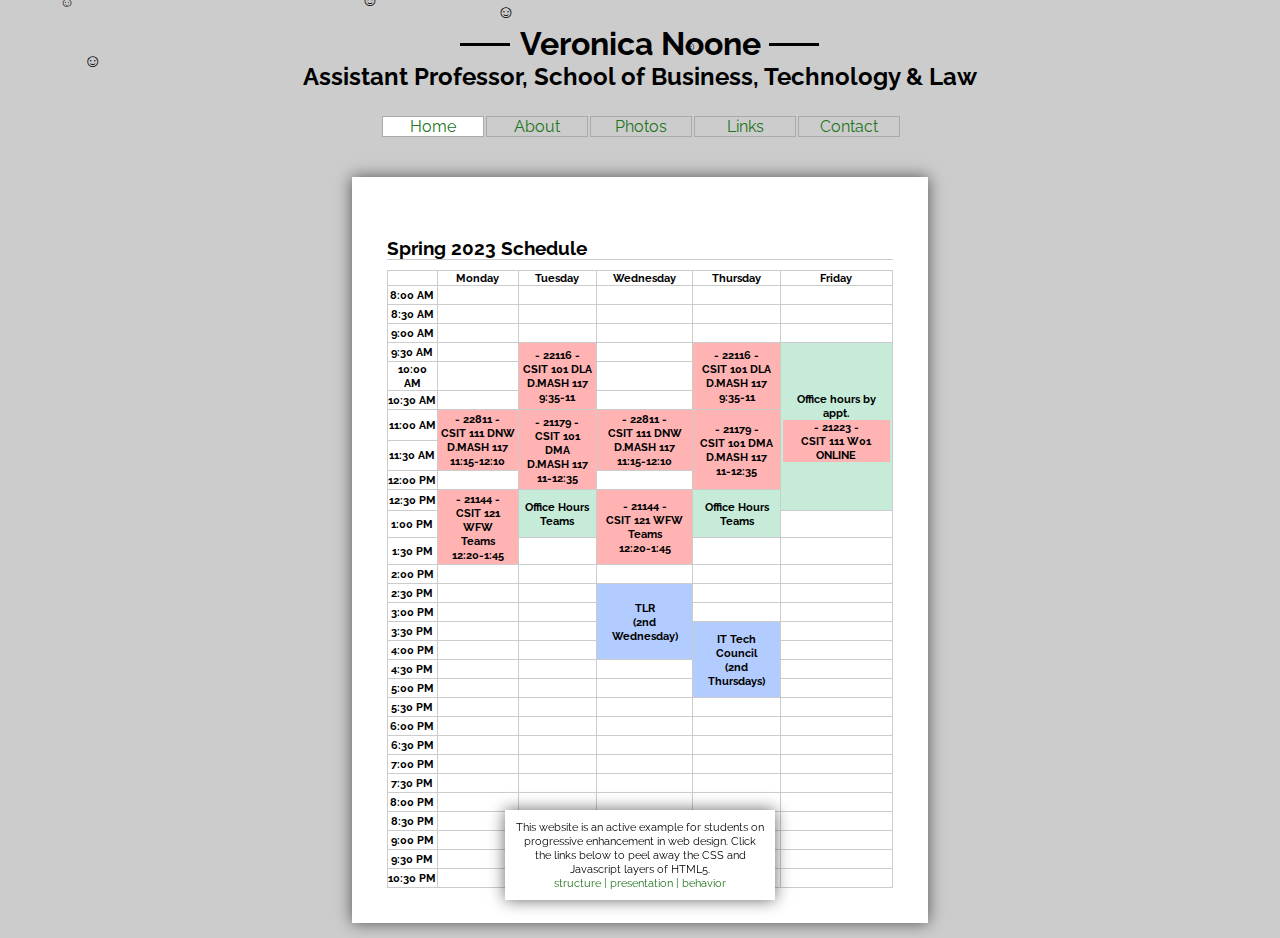
==== index.html @ 45acf0a2 "Add files via upload" ====
<!DOCTYPE html>
<html lang="en-US">
<head>
<meta charset="UTF-8">
<title>Prof. Noone's Faculty Site</title>
<link href="style.css" rel="stylesheet" type="text/css" id="main" media="screen">
<link href="print.css" rel="stylesheet" type="text/css" id="print" media="print">
<script src="scripts.js"></script>
<script type="text/javascript" src="snowstorm.js"></script>
</head>
<body>
<header>
  <h1>Veronica Noone</h1>
  <h2>Assistant Professor, School of Business, Technology &amp; Law</h2>
  <nav>
    <ul>
      <li><a href="index.html" class="current">Home</a></li>
      <li><a href="about.html">About</a></li>
      <li><a href="loves.html">Photos</a></li>
      <li><a href="links.html">Links</a></li>
      <li><a href="contact.html">Contact</a></li>
    </ul>
  </nav>
</header>
<section>
  <div class="fullpage">
    <h3>Spring 2023 Schedule </h3>
<table width="100%">
<tbody>
<tr>
<th>&nbsp;</th>
<th>Monday</th>
<th>Tuesday</th>
<th>Wednesday</th>
<th>Thursday</th>
<th>Friday</th>
</tr>
<tr>
<th>8:00 AM</th>
<td>&nbsp;</td>
<td>&nbsp;</td>
<td>&nbsp;</td>
<td>&nbsp;</td>
<td>&nbsp;</td>
</tr>
<tr>
<th>8:30 AM</th>
<td>&nbsp;</td>
<td>&nbsp;</td>
<td>&nbsp;</td>
<td>&nbsp;</td>
<td>&nbsp;</td>
</tr>
<tr>
<th>9:00 AM</th>
<td>&nbsp;</td>
<td>&nbsp;</td>
<td>&nbsp;</td>
<td>&nbsp;</td>
<td>&nbsp;</td>
</tr>
<tr>
<th>9:30 AM</th>
<td>&nbsp;</td>
<td class="inclass" rowspan="3">- 22116 -<br /> CSIT 101 DLA<br /> D.MASH 117<br /> 9:35-11</td>
<td>&nbsp;</td>
<td class="inclass" rowspan="3">- 22116 -<br /> CSIT 101 DLA<br /> D.MASH 117<br /> 9:35-11</td>
<td class="officehours" rowspan="7">Office hours by appt.
<div class="inclass">- 21223 - <br /> CSIT 111 W01<br /> ONLINE</div>
</td>
</tr>
<tr>
<th>10:00 AM</th>
<td>&nbsp;</td>
<td>&nbsp;</td>
</tr>
<tr>
<th>10:30 AM</th>
<td>&nbsp;</td>
<td>&nbsp;</td>
</tr>
<tr>
<th>11:00 AM</th>
<td class="inclass" rowspan="2">- 22811 -<br /> CSIT 111 DNW<br /> D.MASH 117<br /> 11:15-12:10</td>
<td class="inclass" rowspan="3">- 21179 -<br /> CSIT 101 DMA<br /> D.MASH 117<br /> 11-12:35</td>
<td class="inclass" rowspan="2">- 22811 -<br /> CSIT 111 DNW<br /> D.MASH 117<br /> 11:15-12:10</td>
<td class="inclass" rowspan="3">- 21179 -<br /> CSIT 101 DMA<br /> D.MASH 117<br /> 11-12:35</td>
</tr>
<tr>
<th>11:30 AM</th>
</tr>
<tr>
<th>12:00 PM</th>
<td>&nbsp;</td>
<td>&nbsp;</td>
</tr>
<tr>
<th>12:30 PM</th>
<td class="inclass" rowspan="3">- 21144 -<br /> CSIT 121 WFW<br /> Teams<br /> 12:20-1:45</td>
<td class="officehours" rowspan="2">Office Hours<br />Teams</td>
<td class="inclass" rowspan="3">- 21144 -<br /> CSIT 121 WFW<br /> Teams<br /> 12:20-1:45</td>
<td class="officehours" rowspan="2">Office Hours<br />Teams</td>
</tr>
<tr>
<th>1:00 PM</th>
<td>&nbsp;</td>
</tr>
<tr>
<th>1:30 PM</th>
<td>&nbsp;</td>
<td>&nbsp;</td>
<td>&nbsp;</td>
</tr>
<tr>
<th>2:00 PM</th>
<th>&nbsp;</th>
<td>&nbsp;</td>
<td>&nbsp;</td>
<td>&nbsp;</td>
<td>&nbsp;</td>
</tr>
<tr>
<th>2:30 PM</th>
<td>&nbsp;</td>
<td>&nbsp;</td>
<td class="sitin" rowspan="4">TLR<br /> (2nd Wednesday)</td>
<td>&nbsp;</td>
<td>&nbsp;</td>
</tr>
<tr>
<th>3:00 PM</th>
<th>&nbsp;</th>
<td>&nbsp;</td>
<td>&nbsp;</td>
<td>&nbsp;</td>
</tr>
<tr>
<th>3:30 PM</th>
<th>&nbsp;</th>
<td>&nbsp;</td>
<td class="sitin" rowspan="4">IT Tech Council<br /> (2nd Thursdays)</td>
<td>&nbsp;</td>
</tr>
<tr>
<th>4:00 PM</th>
<td>&nbsp;</td>
<td>&nbsp;</td>
<td>&nbsp;</td>
</tr>
<tr>
<th>4:30 PM</th>
<td>&nbsp;</td>
<td>&nbsp;</td>
<td>&nbsp;</td>
<td>&nbsp;</td>
</tr>
<tr>
<th>5:00 PM</th>
<td>&nbsp;</td>
<td>&nbsp;</td>
<td>&nbsp;</td>
<td>&nbsp;</td>
</tr>
<tr>
<th>5:30 PM</th>
<td>&nbsp;</td>
<td>&nbsp;</td>
<td>&nbsp;</td>
<td>&nbsp;</td>
<td>&nbsp;</td>
</tr>
<tr>
<th>6:00 PM</th>
<td>&nbsp;</td>
<td>&nbsp;</td>
<td>&nbsp;</td>
<td>&nbsp;</td>
<td>&nbsp;</td>
</tr>
<tr>
<th>6:30 PM</th>
<td>&nbsp;</td>
<td>&nbsp;</td>
<td>&nbsp;</td>
<td>&nbsp;</td>
<td>&nbsp;</td>
</tr>
<tr>
<th>7:00 PM</th>
<td>&nbsp;</td>
<td>&nbsp;</td>
<td>&nbsp;</td>
<td>&nbsp;</td>
<td>&nbsp;</td>
</tr>
<tr>
<th>7:30 PM</th>
<td>&nbsp;</td>
<td>&nbsp;</td>
<td>&nbsp;</td>
<td>&nbsp;</td>
<td>&nbsp;</td>
</tr>
<tr>
<th>8:00 PM</th>
<td>&nbsp;</td>
<td>&nbsp;</td>
<td>&nbsp;</td>
<td>&nbsp;</td>
<td>&nbsp;</td>
</tr>
<tr>
<th>8:30 PM</th>
<td>&nbsp;</td>
<td>&nbsp;</td>
<td>&nbsp;</td>
<td>&nbsp;</td>
<td>&nbsp;</td>
</tr>
<tr>
<th>9:00 PM</th>
<td>&nbsp;</td>
<td>&nbsp;</td>
<td>&nbsp;</td>
<td>&nbsp;</td>
<td>&nbsp;</td>
</tr>
<tr>
<th>9:30 PM</th>
<td>&nbsp;</td>
<td>&nbsp;</td>
<td>&nbsp;</td>
<td>&nbsp;</td>
<td>&nbsp;</td>
</tr>
<tr>
<th>10:30 PM</th>
<td>&nbsp;</td>
<td>&nbsp;</td>
<td>&nbsp;</td>
<td>&nbsp;</td>
<td>&nbsp;</td>
</tr>
</tbody>
</table>
  </div>
</section>
<footer>
  <p>This website is an active example for students on progressive enhancement in web design. Click the links below to peel away the CSS and Javascript layers of HTML5. </p>
  <a href="#" onclick="removeStyleSheet(document.getElementById('main'));">structure</a> <a href="#" onclick="addStyleSheet(document.getElementById('main'));">presentation</a> <a href="#" onclick="history.go(0);">behavior</a> </footer>
</body>
</html>
---- style.css ----
@charset "UTF-8";
/* CSS Document */

@import url('https://fonts.googleapis.com/css?family=Raleway');
* {
	margin: 0;
	padding: 0;
}
html, body {
	height: 100%;
	width: 100%;
	font-family: 'Raleway', sans-serif;
	background-color: #ccc;
}
header {
	width: 70%;
	margin: 25px auto;
	text-align: center;
	box-sizing: border-box;
	
}
header h1:before {
	content: "";
	width: 50px;
	height: 3px;
	background: #000;
	position: absolute;
	margin-top: 18px;
	margin-left: -60px;
}
header h1:after {
	content: "";
	width: 50px;
	height: 3px;
	background: #000;
	position: absolute;
	margin-top: 18px;
	margin-left: 8px;
}
header nav {
	margin-top: 25px;
}

header nav ul li {
	display: inline-block;
	width: 100px;
}
header nav ul li a {
	border: 1px solid #aaa;
	width: 100px;
	display: block;
	text-decoration: none;
	color: #22741D;
}



footer a:nth-child(3):after, footer a:nth-child(3):before {
	content: " | ";
	
}


header nav ul li a:hover, .current {
	background-color: #fff;
}
section {
	width: 60%;
	box-sizing: border-box;
	margin: 25px auto;
	text-align: center;
	margin-bottom: 75px;
}

section h3 {
	margin: 25px auto 10px auto;
	border-bottom: 1px solid #ccc;
}

section p {
	line-height: 1.4em;
	margin-bottom: 20px;
}


section p {
	margin-bottom:25px;
}
section li {
	margin-bottom:12px;
}
section ul li ul li {
	margin-bottom: 0;
}

section ul li {
	margin-left:35px;
}

.displayWrapper {
	box-shadow: 0 0 15px rgba(0,0,0,0.6);
	padding: 10px;
	width: 300px;
	margin: 15px;
	display: inline-block;
	background-color: #fff;
}
.displayBox {
	width: 300px;
	height: 300px;
	overflow: hidden;
}


.fullpage {
	box-shadow: 0 0 15px rgba(0,0,0,0.6);
	padding: 35px;
	width: 75%;
	max-width: 700px;
	margin: 15px;
	display: inline-block;
	background-color: #fff;
	box-sizing: border-box;
	text-align: left;
}



table {
    border-collapse: collapse;
	font-size: 70%;
	text-align: center;
}
table, th, td {
   border: 1px solid #ccc;
}

td {
  padding: 2px;
}
/*table tbody:last-of-type td[rowspan]*/

.inclass, .sitin, .officehours, .preptime {
  background-color: #ffb3b3;
  font-weight: bold;
  text-align: center;
}
.officehours {
  background-color: #c6ecd9;
}
.sitin {
  background-color: #b3ccff;
}

.preptime {
   background-color: #ffe0b3;
}


footer {
	box-shadow: 0 0 15px rgba(0,0,0,0.6);
	padding: 10px;
	width: 250px;
	background-color: #fff;
	position: fixed;
	bottom:0;
	left:50%;
	margin-left:-135px;
	text-align: center;
	font-size: 70%;
}

footer a, section a  {
	text-decoration: none;
	color: #22741D;
}
footer a:hover, section a:hover {
	text-decoration: underline;

}
---- print.css ----
@charset "UTF-8";
/* CSS Document */

@import url('https://fonts.googleapis.com/css?family=Raleway');

html, body {
	height: 100%;
	width: 100%;
	font-family: 'Raleway', sans-serif;
}
header {
	width: 70%;
	margin: 25px auto;
	text-align: center;
	box-sizing: border-box;
	
}
header h1:before {
	content: "";
	width: 50px;
	height: 3px;
	background: #000;
	position: absolute;
	margin-top: 18px;
	margin-left: -60px;
}
header h1:after {
	content: "";
	width: 50px;
	height: 3px;
	background: #000;
	position: absolute;
	margin-top: 18px;
	margin-left: 8px;
}
header nav, footer, .snow {
	display: none !important; 
}


section {
	width: 75%;
	box-sizing: border-box;
	margin: 25px auto;
	text-align: left;
	margin-bottom: 75px;
}

section h3 {
	margin: 10px auto;
	border-bottom: 1px solid #ccc;
}

section p {
	line-height: 1.4em;
	margin-bottom: 20px;
}


section ul, section p {
	margin-bottom:25px;
}


table {
    border-collapse: collapse;
	font-size: 70%;
	text-align: center;
}
table, th, td {
   border: 1px solid #ccc;
}

td {
  padding: 2px;
}
/*table tbody:last-of-type td[rowspan]*/

.inclass, .sitin, .officehours, .preptime {
  background-color: #ffb3b3;
  font-weight: bold;
  text-align: center;
}
.officehours {
  background-color: #c6ecd9;
}
.sitin {
  background-color: #b3ccff;
}

.preptime {
   background-color: #ffe0b3;
}

.displayWrapper {
	text-align: center;
}
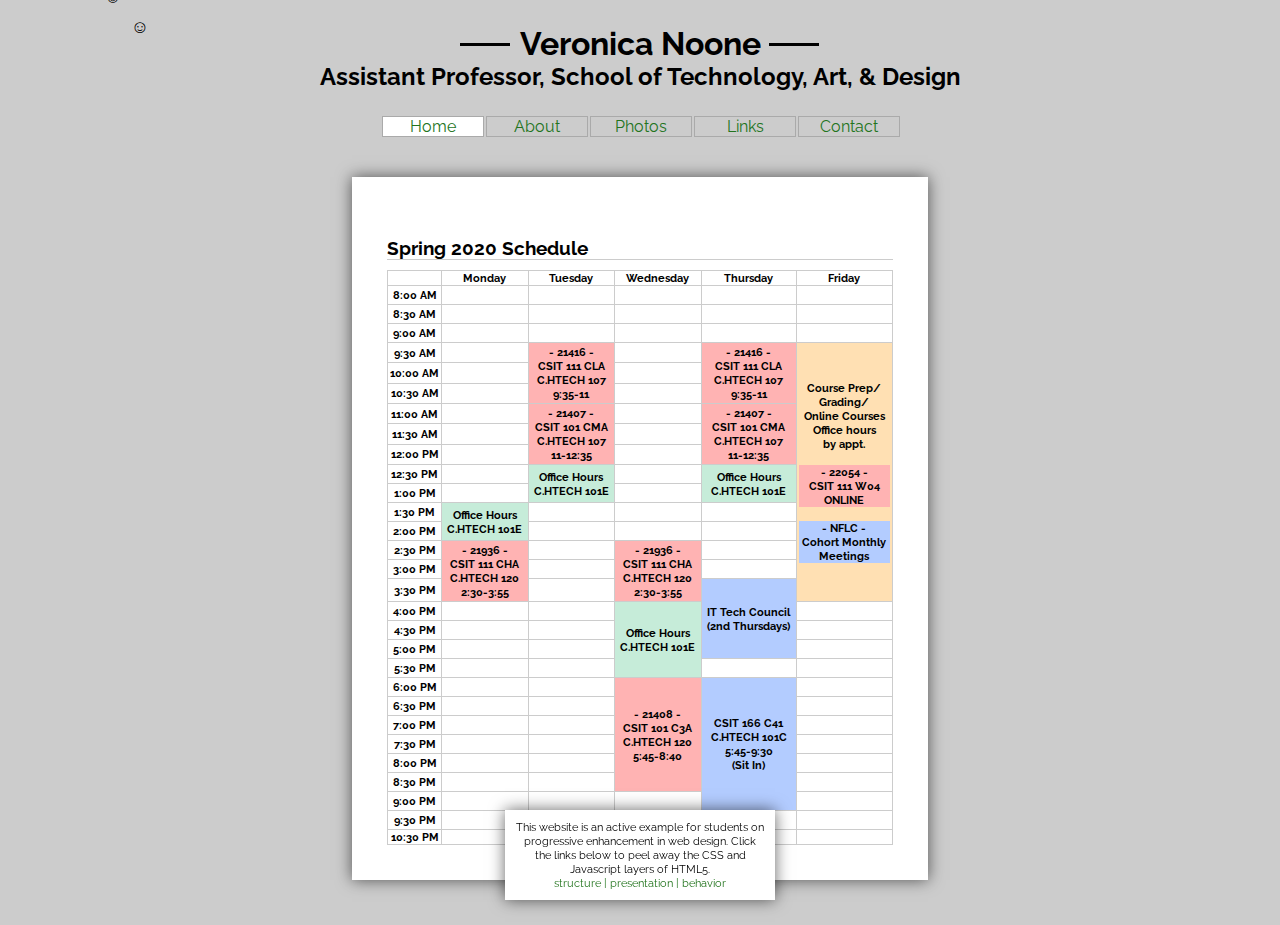
==== commit ab9f5b6b: "Add files via upload" ====
--- a/index.html
+++ b/index.html
@@ -11,7 +11,7 @@
 <body>
 <header>
   <h1>Veronica Noone</h1>
-  <h2>Assistant Professor, School of Business, Technology &amp; Law</h2>
+  <h2>Assistant Professor, School of Technology, Art, &amp; Design</h2>
   <nav>
     <ul>
       <li><a href="index.html" class="current">Home</a></li>
@@ -24,225 +24,250 @@
 </header>
 <section>
   <div class="fullpage">
-    <h3>Spring 2023 Schedule </h3>
-<table width="100%">
-<tbody>
-<tr>
-<th>&nbsp;</th>
-<th>Monday</th>
-<th>Tuesday</th>
-<th>Wednesday</th>
-<th>Thursday</th>
-<th>Friday</th>
-</tr>
-<tr>
-<th>8:00 AM</th>
-<td>&nbsp;</td>
-<td>&nbsp;</td>
-<td>&nbsp;</td>
-<td>&nbsp;</td>
-<td>&nbsp;</td>
-</tr>
-<tr>
-<th>8:30 AM</th>
-<td>&nbsp;</td>
-<td>&nbsp;</td>
-<td>&nbsp;</td>
-<td>&nbsp;</td>
-<td>&nbsp;</td>
-</tr>
-<tr>
-<th>9:00 AM</th>
-<td>&nbsp;</td>
-<td>&nbsp;</td>
-<td>&nbsp;</td>
-<td>&nbsp;</td>
-<td>&nbsp;</td>
-</tr>
-<tr>
-<th>9:30 AM</th>
-<td>&nbsp;</td>
-<td class="inclass" rowspan="3">- 22116 -<br /> CSIT 101 DLA<br /> D.MASH 117<br /> 9:35-11</td>
-<td>&nbsp;</td>
-<td class="inclass" rowspan="3">- 22116 -<br /> CSIT 101 DLA<br /> D.MASH 117<br /> 9:35-11</td>
-<td class="officehours" rowspan="7">Office hours by appt.
-<div class="inclass">- 21223 - <br /> CSIT 111 W01<br /> ONLINE</div>
-</td>
-</tr>
-<tr>
-<th>10:00 AM</th>
-<td>&nbsp;</td>
-<td>&nbsp;</td>
-</tr>
-<tr>
-<th>10:30 AM</th>
-<td>&nbsp;</td>
-<td>&nbsp;</td>
-</tr>
-<tr>
-<th>11:00 AM</th>
-<td class="inclass" rowspan="2">- 22811 -<br /> CSIT 111 DNW<br /> D.MASH 117<br /> 11:15-12:10</td>
-<td class="inclass" rowspan="3">- 21179 -<br /> CSIT 101 DMA<br /> D.MASH 117<br /> 11-12:35</td>
-<td class="inclass" rowspan="2">- 22811 -<br /> CSIT 111 DNW<br /> D.MASH 117<br /> 11:15-12:10</td>
-<td class="inclass" rowspan="3">- 21179 -<br /> CSIT 101 DMA<br /> D.MASH 117<br /> 11-12:35</td>
-</tr>
-<tr>
-<th>11:30 AM</th>
-</tr>
-<tr>
-<th>12:00 PM</th>
-<td>&nbsp;</td>
-<td>&nbsp;</td>
-</tr>
-<tr>
-<th>12:30 PM</th>
-<td class="inclass" rowspan="3">- 21144 -<br /> CSIT 121 WFW<br /> Teams<br /> 12:20-1:45</td>
-<td class="officehours" rowspan="2">Office Hours<br />Teams</td>
-<td class="inclass" rowspan="3">- 21144 -<br /> CSIT 121 WFW<br /> Teams<br /> 12:20-1:45</td>
-<td class="officehours" rowspan="2">Office Hours<br />Teams</td>
-</tr>
-<tr>
-<th>1:00 PM</th>
-<td>&nbsp;</td>
-</tr>
-<tr>
-<th>1:30 PM</th>
-<td>&nbsp;</td>
-<td>&nbsp;</td>
-<td>&nbsp;</td>
-</tr>
-<tr>
-<th>2:00 PM</th>
-<th>&nbsp;</th>
-<td>&nbsp;</td>
-<td>&nbsp;</td>
-<td>&nbsp;</td>
-<td>&nbsp;</td>
-</tr>
-<tr>
-<th>2:30 PM</th>
-<td>&nbsp;</td>
-<td>&nbsp;</td>
-<td class="sitin" rowspan="4">TLR<br /> (2nd Wednesday)</td>
-<td>&nbsp;</td>
-<td>&nbsp;</td>
-</tr>
-<tr>
-<th>3:00 PM</th>
-<th>&nbsp;</th>
-<td>&nbsp;</td>
-<td>&nbsp;</td>
-<td>&nbsp;</td>
-</tr>
-<tr>
-<th>3:30 PM</th>
-<th>&nbsp;</th>
-<td>&nbsp;</td>
-<td class="sitin" rowspan="4">IT Tech Council<br /> (2nd Thursdays)</td>
-<td>&nbsp;</td>
-</tr>
-<tr>
-<th>4:00 PM</th>
-<td>&nbsp;</td>
-<td>&nbsp;</td>
-<td>&nbsp;</td>
-</tr>
-<tr>
-<th>4:30 PM</th>
-<td>&nbsp;</td>
-<td>&nbsp;</td>
-<td>&nbsp;</td>
-<td>&nbsp;</td>
-</tr>
-<tr>
-<th>5:00 PM</th>
-<td>&nbsp;</td>
-<td>&nbsp;</td>
-<td>&nbsp;</td>
-<td>&nbsp;</td>
-</tr>
-<tr>
-<th>5:30 PM</th>
-<td>&nbsp;</td>
-<td>&nbsp;</td>
-<td>&nbsp;</td>
-<td>&nbsp;</td>
-<td>&nbsp;</td>
-</tr>
-<tr>
-<th>6:00 PM</th>
-<td>&nbsp;</td>
-<td>&nbsp;</td>
-<td>&nbsp;</td>
-<td>&nbsp;</td>
-<td>&nbsp;</td>
-</tr>
-<tr>
-<th>6:30 PM</th>
-<td>&nbsp;</td>
-<td>&nbsp;</td>
-<td>&nbsp;</td>
-<td>&nbsp;</td>
-<td>&nbsp;</td>
-</tr>
-<tr>
-<th>7:00 PM</th>
-<td>&nbsp;</td>
-<td>&nbsp;</td>
-<td>&nbsp;</td>
-<td>&nbsp;</td>
-<td>&nbsp;</td>
-</tr>
-<tr>
-<th>7:30 PM</th>
-<td>&nbsp;</td>
-<td>&nbsp;</td>
-<td>&nbsp;</td>
-<td>&nbsp;</td>
-<td>&nbsp;</td>
-</tr>
-<tr>
-<th>8:00 PM</th>
-<td>&nbsp;</td>
-<td>&nbsp;</td>
-<td>&nbsp;</td>
-<td>&nbsp;</td>
-<td>&nbsp;</td>
-</tr>
-<tr>
-<th>8:30 PM</th>
-<td>&nbsp;</td>
-<td>&nbsp;</td>
-<td>&nbsp;</td>
-<td>&nbsp;</td>
-<td>&nbsp;</td>
-</tr>
-<tr>
-<th>9:00 PM</th>
-<td>&nbsp;</td>
-<td>&nbsp;</td>
-<td>&nbsp;</td>
-<td>&nbsp;</td>
-<td>&nbsp;</td>
-</tr>
-<tr>
-<th>9:30 PM</th>
-<td>&nbsp;</td>
-<td>&nbsp;</td>
-<td>&nbsp;</td>
-<td>&nbsp;</td>
-<td>&nbsp;</td>
-</tr>
-<tr>
-<th>10:30 PM</th>
-<td>&nbsp;</td>
-<td>&nbsp;</td>
-<td>&nbsp;</td>
-<td>&nbsp;</td>
-<td>&nbsp;</td>
-</tr>
-</tbody>
-</table>
+    <h3>Spring 2020 Schedule </h3>
+    <table width="100%">
+      <tbody>
+        <tr>
+          <th> </th>
+          <th>Monday</th>
+          <th>Tuesday</th>
+          <th>Wednesday</th>
+          <th>Thursday</th>
+          <th>Friday</th>
+        </tr>
+        <tr>
+          <th>8:00 AM</th>
+          <td></td>
+          <td>&nbsp;</td>
+          <td></td>
+          <td>&nbsp;</td>
+          <td></td>
+        </tr>
+        <tr>
+          <th>8:30 AM</th>
+          <td></td>
+          <td>&nbsp;</td>
+          <td></td>
+          <td>&nbsp;</td>
+          <td></td>
+        </tr>
+        <tr>
+          <th>9:00 AM</th>
+          <td>&nbsp;</td>
+          <td>&nbsp;</td>
+          <td>&nbsp;</td>
+          <td>&nbsp;</td>
+          <td></td>
+        </tr>
+        <tr>
+          <th>9:30 AM</th>
+          <td>&nbsp;</td>
+          <td rowspan="3" class="inclass"> - 21416 -<br>
+CSIT 111  CLA<br>
+C.HTECH 107<br>
+9:35-11</td>
+          <td>&nbsp;</td>
+          <td rowspan="3" class="inclass">- 21416 -<br>
+CSIT 111  CLA<br>
+C.HTECH 107<br>
+9:35-11</td>
+          <td class="preptime" rowspan="13"> Course Prep/<br>
+            Grading/<br>
+            Online Courses<br>
+            Office hours<br>
+            by
+            appt.<br>
+            <br>
+            <div class="inclass">
+            - 22054 - <br>
+            CSIT 111 W04<br> 
+		  ONLINE</div><br>
+			<div class="sitin">
+            - NFLC - <br>
+            Cohort Monthly<br>
+Meetings</div></td>
+        </tr>
+        <tr>
+          <th>10:00 AM</th>
+          <td>&nbsp;</td>
+          <td>&nbsp;</td>
+        </tr>
+        <tr>
+          <th>10:30 AM</th>
+          <td>&nbsp;</td>
+          <td>&nbsp;</td>
+        </tr>
+        <tr>
+          <th>11:00 AM</th>
+          <td>&nbsp;</td>
+          <td rowspan="3" class="inclass">- 21407 -<br>
+CSIT 101  CMA<br>
+C.HTECH 107<br>
+11-12:35</td>
+          <td>&nbsp;</td>
+          <td rowspan="3" class="inclass">- 21407 -<br>
+CSIT 101  CMA<br>
+C.HTECH 107<br>
+11-12:35</td>
+        </tr>
+        <tr>
+          <th>11:30 AM</th>
+          <td>&nbsp;</td>
+          <td>&nbsp;</td>
+        </tr>
+        <tr>
+          <th>12:00 PM</th>
+          <td>&nbsp;</td>
+          <td>&nbsp;</td>
+        </tr>
+        <tr>
+          <th>12:30 PM</th>
+          <td>&nbsp;</td>
+          <td rowspan="2" class="officehours">Office Hours<br>
+C.HTECH 101E</td>
+          <td>&nbsp;</td>
+          <td rowspan="2" class="officehours">Office Hours<br>
+C.HTECH 101E</td>
+        </tr>
+        <tr>
+          <th>1:00 PM</th>
+          <td>&nbsp;</td>
+          <td>&nbsp;</td>
+        </tr>
+        <tr>
+          <th>1:30 PM</th>
+          <td rowspan="2" class="officehours">Office Hours <br>
+          C.HTECH 101E</td>
+          <td>&nbsp;</td>
+          <td>&nbsp;</td>
+          <td>&nbsp;</td>
+        </tr>
+        <tr>
+          <th>2:00 PM</th>
+          <td>&nbsp;</td>
+          <td>&nbsp;</td>
+          <td>&nbsp;</td>
+        </tr>
+        <tr>
+          <th>2:30 PM</th>
+          <td rowspan="3" class="inclass">- 21936 -<br>
+            CSIT 111  CHA<br>
+            C.HTECH 120<br>
+          2:30-3:55</td>
+          <td>&nbsp;</td>
+          <td rowspan="3" class="inclass">- 21936 -<br>
+            CSIT 111  CHA<br>
+            C.HTECH 120<br>
+          2:30-3:55</td>
+          <td>&nbsp;</td>
+        </tr>
+        <tr>
+          <th>3:00 PM</th>
+          <td>&nbsp;</td>
+          <td>&nbsp;</td>
+        </tr>
+        <tr>
+          <th>3:30 PM</th>
+          <td>&nbsp;</td>
+          <td rowspan="4" class="sitin">IT Tech Council<br>
+            (2nd Thursdays)</td>
+        </tr>
+        <tr>
+          <th>4:00 PM</th>
+          <td>&nbsp;</td>
+          <td>&nbsp;</td>
+          <td rowspan="4" class="officehours">Office Hours<br>
+          C.HTECH 101E</td>
+          <td></td>
+        </tr>
+        <tr>
+          <th>4:30 PM</th>
+          <td>&nbsp;</td>
+          <td>&nbsp;</td>
+          <td>&nbsp;</td>
+        </tr>
+        <tr>
+          <th>5:00 PM</th>
+          <td>&nbsp;</td>
+          <td>&nbsp;</td>
+          <td>&nbsp;</td>
+        </tr>
+        <tr>
+          <th>5:30 PM</th>
+          <td>&nbsp;</td>
+          <td>&nbsp;</td>
+          <td>&nbsp;</td>
+          <td></td>
+        </tr>
+        <tr>
+          <th>6:00 PM</th>
+          <td>&nbsp;</td>
+          <td>&nbsp;</td>
+          <td rowspan="6" class="inclass">- 21408 -<br>
+CSIT 101  C3A<br>
+C.HTECH 120<br>
+5:45-8:40</td>
+          <td rowspan="7" class="sitin">CSIT 166 C41<br>
+C.HTECH 101C<br>
+5:45-9:30<br>
+(Sit In)</td>
+          <td></td>
+        </tr>
+        <tr>
+          <th>6:30 PM</th>
+          <td>&nbsp;</td>
+          <td>&nbsp;</td>
+          <td></td>
+        </tr>
+        <tr>
+          <th>7:00 PM</th>
+          <td>&nbsp;</td>
+          <td>&nbsp;</td>
+          <td></td>
+        </tr>
+        <tr>
+          <th>7:30 PM</th>
+          <td>&nbsp;</td>
+          <td>&nbsp;</td>
+          <td></td>
+        </tr>
+        <tr>
+          <th>8:00 PM</th>
+          <td>&nbsp;</td>
+          <td>&nbsp;</td>
+          <td></td>
+        </tr>
+        <tr>
+          <th>8:30 PM</th>
+          <td>&nbsp;</td>
+          <td>&nbsp;</td>
+          <td></td>
+        </tr>
+        <tr>
+          <th>9:00 PM</th>
+          <td>&nbsp;</td>
+          <td>&nbsp;</td>
+          <td>&nbsp;</td>
+          <td></td>
+        </tr>
+        <tr>
+          <th>9:30 PM</th>
+          <td></td>
+          <td>&nbsp;</td>
+          <td></td>
+          <td></td>
+          <td></td>
+        </tr>
+        <tr>
+          <th>10:30 PM</th>
+          <td></td>
+          <td></td>
+          <td></td>
+          <td></td>
+          <td></td>
+        </tr>
+      </tbody>
+    </table>
   </div>
 </section>
 <footer>
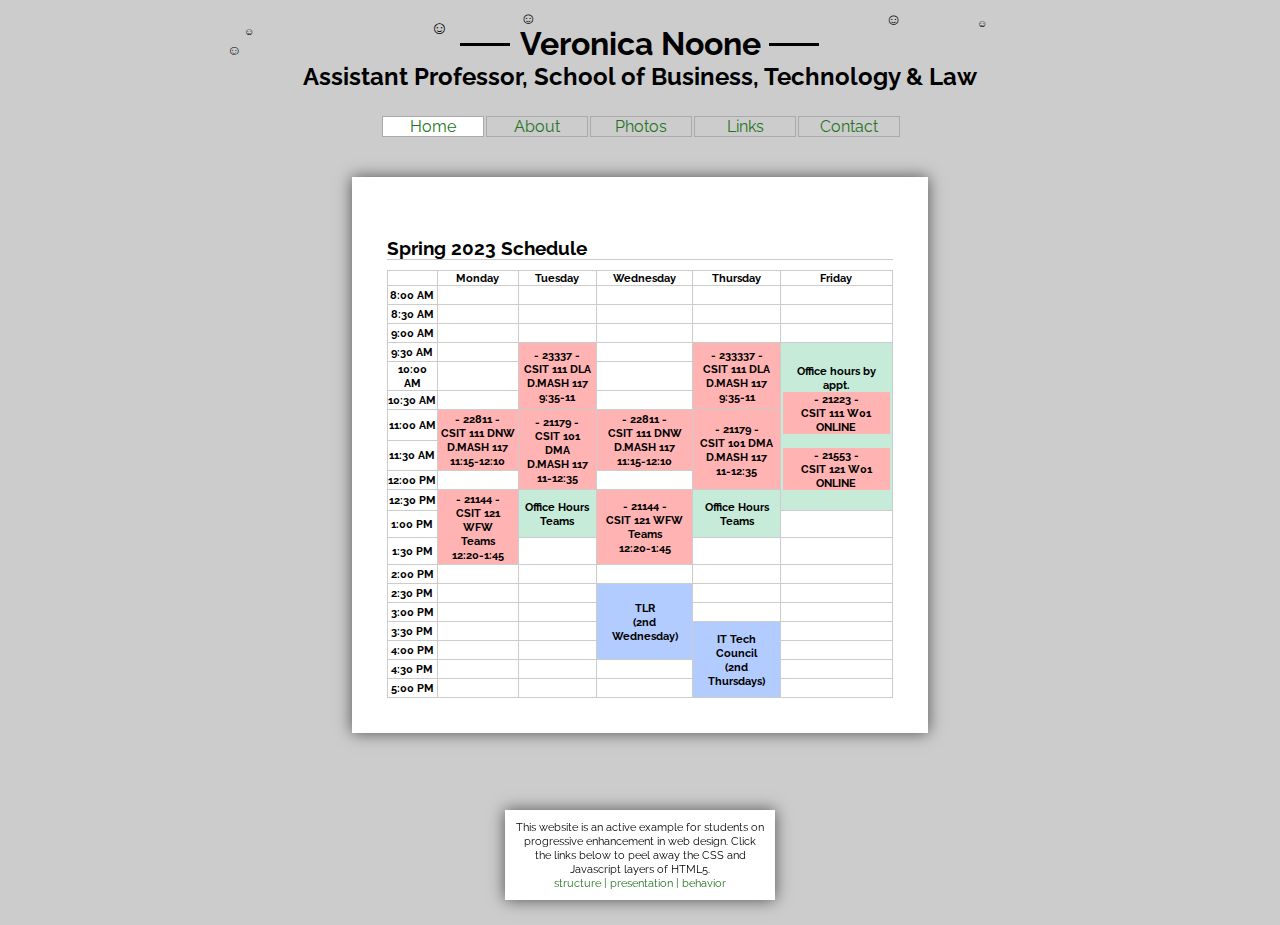
==== commit 15e906ba: "Add files via upload" ====
--- a/index.html
+++ b/index.html
@@ -1,8 +1,9 @@
+
 <!DOCTYPE html>
 <html lang="en-US">
 <head>
 <meta charset="UTF-8">
-<title>Prof. Noone's Faculty Site</title>
+<title>Prof. Noone's CSIT 121 Site</title>
 <link href="style.css" rel="stylesheet" type="text/css" id="main" media="screen">
 <link href="print.css" rel="stylesheet" type="text/css" id="print" media="print">
 <script src="scripts.js"></script>
@@ -11,7 +12,7 @@
 <body>
 <header>
   <h1>Veronica Noone</h1>
-  <h2>Assistant Professor, School of Technology, Art, &amp; Design</h2>
+  <h2>Assistant Professor, School of Business, Technology &amp; Law</h2>
   <nav>
     <ul>
       <li><a href="index.html" class="current">Home</a></li>
@@ -24,250 +25,146 @@
 </header>
 <section>
   <div class="fullpage">
-    <h3>Spring 2020 Schedule </h3>
-    <table width="100%">
-      <tbody>
-        <tr>
-          <th> </th>
-          <th>Monday</th>
-          <th>Tuesday</th>
-          <th>Wednesday</th>
-          <th>Thursday</th>
-          <th>Friday</th>
-        </tr>
-        <tr>
-          <th>8:00 AM</th>
-          <td></td>
-          <td>&nbsp;</td>
-          <td></td>
-          <td>&nbsp;</td>
-          <td></td>
-        </tr>
-        <tr>
-          <th>8:30 AM</th>
-          <td></td>
-          <td>&nbsp;</td>
-          <td></td>
-          <td>&nbsp;</td>
-          <td></td>
-        </tr>
-        <tr>
-          <th>9:00 AM</th>
-          <td>&nbsp;</td>
-          <td>&nbsp;</td>
-          <td>&nbsp;</td>
-          <td>&nbsp;</td>
-          <td></td>
-        </tr>
-        <tr>
-          <th>9:30 AM</th>
-          <td>&nbsp;</td>
-          <td rowspan="3" class="inclass"> - 21416 -<br>
-CSIT 111  CLA<br>
-C.HTECH 107<br>
-9:35-11</td>
-          <td>&nbsp;</td>
-          <td rowspan="3" class="inclass">- 21416 -<br>
-CSIT 111  CLA<br>
-C.HTECH 107<br>
-9:35-11</td>
-          <td class="preptime" rowspan="13"> Course Prep/<br>
-            Grading/<br>
-            Online Courses<br>
-            Office hours<br>
-            by
-            appt.<br>
-            <br>
-            <div class="inclass">
-            - 22054 - <br>
-            CSIT 111 W04<br> 
-		  ONLINE</div><br>
-			<div class="sitin">
-            - NFLC - <br>
-            Cohort Monthly<br>
-Meetings</div></td>
-        </tr>
-        <tr>
-          <th>10:00 AM</th>
-          <td>&nbsp;</td>
-          <td>&nbsp;</td>
-        </tr>
-        <tr>
-          <th>10:30 AM</th>
-          <td>&nbsp;</td>
-          <td>&nbsp;</td>
-        </tr>
-        <tr>
-          <th>11:00 AM</th>
-          <td>&nbsp;</td>
-          <td rowspan="3" class="inclass">- 21407 -<br>
-CSIT 101  CMA<br>
-C.HTECH 107<br>
-11-12:35</td>
-          <td>&nbsp;</td>
-          <td rowspan="3" class="inclass">- 21407 -<br>
-CSIT 101  CMA<br>
-C.HTECH 107<br>
-11-12:35</td>
-        </tr>
-        <tr>
-          <th>11:30 AM</th>
-          <td>&nbsp;</td>
-          <td>&nbsp;</td>
-        </tr>
-        <tr>
-          <th>12:00 PM</th>
-          <td>&nbsp;</td>
-          <td>&nbsp;</td>
-        </tr>
-        <tr>
-          <th>12:30 PM</th>
-          <td>&nbsp;</td>
-          <td rowspan="2" class="officehours">Office Hours<br>
-C.HTECH 101E</td>
-          <td>&nbsp;</td>
-          <td rowspan="2" class="officehours">Office Hours<br>
-C.HTECH 101E</td>
-        </tr>
-        <tr>
-          <th>1:00 PM</th>
-          <td>&nbsp;</td>
-          <td>&nbsp;</td>
-        </tr>
-        <tr>
-          <th>1:30 PM</th>
-          <td rowspan="2" class="officehours">Office Hours <br>
-          C.HTECH 101E</td>
-          <td>&nbsp;</td>
-          <td>&nbsp;</td>
-          <td>&nbsp;</td>
-        </tr>
-        <tr>
-          <th>2:00 PM</th>
-          <td>&nbsp;</td>
-          <td>&nbsp;</td>
-          <td>&nbsp;</td>
-        </tr>
-        <tr>
-          <th>2:30 PM</th>
-          <td rowspan="3" class="inclass">- 21936 -<br>
-            CSIT 111  CHA<br>
-            C.HTECH 120<br>
-          2:30-3:55</td>
-          <td>&nbsp;</td>
-          <td rowspan="3" class="inclass">- 21936 -<br>
-            CSIT 111  CHA<br>
-            C.HTECH 120<br>
-          2:30-3:55</td>
-          <td>&nbsp;</td>
-        </tr>
-        <tr>
-          <th>3:00 PM</th>
-          <td>&nbsp;</td>
-          <td>&nbsp;</td>
-        </tr>
-        <tr>
-          <th>3:30 PM</th>
-          <td>&nbsp;</td>
-          <td rowspan="4" class="sitin">IT Tech Council<br>
-            (2nd Thursdays)</td>
-        </tr>
-        <tr>
-          <th>4:00 PM</th>
-          <td>&nbsp;</td>
-          <td>&nbsp;</td>
-          <td rowspan="4" class="officehours">Office Hours<br>
-          C.HTECH 101E</td>
-          <td></td>
-        </tr>
-        <tr>
-          <th>4:30 PM</th>
-          <td>&nbsp;</td>
-          <td>&nbsp;</td>
-          <td>&nbsp;</td>
-        </tr>
-        <tr>
-          <th>5:00 PM</th>
-          <td>&nbsp;</td>
-          <td>&nbsp;</td>
-          <td>&nbsp;</td>
-        </tr>
-        <tr>
-          <th>5:30 PM</th>
-          <td>&nbsp;</td>
-          <td>&nbsp;</td>
-          <td>&nbsp;</td>
-          <td></td>
-        </tr>
-        <tr>
-          <th>6:00 PM</th>
-          <td>&nbsp;</td>
-          <td>&nbsp;</td>
-          <td rowspan="6" class="inclass">- 21408 -<br>
-CSIT 101  C3A<br>
-C.HTECH 120<br>
-5:45-8:40</td>
-          <td rowspan="7" class="sitin">CSIT 166 C41<br>
-C.HTECH 101C<br>
-5:45-9:30<br>
-(Sit In)</td>
-          <td></td>
-        </tr>
-        <tr>
-          <th>6:30 PM</th>
-          <td>&nbsp;</td>
-          <td>&nbsp;</td>
-          <td></td>
-        </tr>
-        <tr>
-          <th>7:00 PM</th>
-          <td>&nbsp;</td>
-          <td>&nbsp;</td>
-          <td></td>
-        </tr>
-        <tr>
-          <th>7:30 PM</th>
-          <td>&nbsp;</td>
-          <td>&nbsp;</td>
-          <td></td>
-        </tr>
-        <tr>
-          <th>8:00 PM</th>
-          <td>&nbsp;</td>
-          <td>&nbsp;</td>
-          <td></td>
-        </tr>
-        <tr>
-          <th>8:30 PM</th>
-          <td>&nbsp;</td>
-          <td>&nbsp;</td>
-          <td></td>
-        </tr>
-        <tr>
-          <th>9:00 PM</th>
-          <td>&nbsp;</td>
-          <td>&nbsp;</td>
-          <td>&nbsp;</td>
-          <td></td>
-        </tr>
-        <tr>
-          <th>9:30 PM</th>
-          <td></td>
-          <td>&nbsp;</td>
-          <td></td>
-          <td></td>
-          <td></td>
-        </tr>
-        <tr>
-          <th>10:30 PM</th>
-          <td></td>
-          <td></td>
-          <td></td>
-          <td></td>
-          <td></td>
-        </tr>
-      </tbody>
-    </table>
+ <h3>Spring 2023 Schedule</h3>
+<table class="scheduletable" border="1px" width="100%">
+<tbody>
+<tr>
+<th>&nbsp;</th>
+<th>Monday</th>
+<th>Tuesday</th>
+<th>Wednesday</th>
+<th>Thursday</th>
+<th>Friday</th>
+</tr>
+<tr>
+<th>8:00 AM</th>
+<td>&nbsp;</td>
+<td>&nbsp;</td>
+<td>&nbsp;</td>
+<td>&nbsp;</td>
+<td>&nbsp;</td>
+</tr>
+<tr>
+<th>8:30 AM</th>
+<td>&nbsp;</td>
+<td>&nbsp;</td>
+<td>&nbsp;</td>
+<td>&nbsp;</td>
+<td>&nbsp;</td>
+</tr>
+<tr>
+<th>9:00 AM</th>
+<td>&nbsp;</td>
+<td>&nbsp;</td>
+<td>&nbsp;</td>
+<td>&nbsp;</td>
+<td>&nbsp;</td>
+</tr>
+<tr>
+<th>9:30 AM</th>
+<td>&nbsp;</td>
+<td class="inclass" rowspan="3">- 23337 -<br> CSIT 111 DLA<br> D.MASH 117<br> 9:35-11</td>
+<td>&nbsp;</td>
+<td class="inclass" rowspan="3">- 233337 -<br> CSIT 111 DLA<br> D.MASH 117<br> 9:35-11</td>
+<td class="officehours" rowspan="7">Office hours by appt.
+<div class="inclass">- 21223 - <br> CSIT 111 W01<br> ONLINE</div><br>
+  <div class="inclass">- 21553 - <br> CSIT 121 W01<br> ONLINE</div>
+</td>
+</tr>
+<tr>
+<th>10:00 AM</th>
+<td>&nbsp;</td>
+<td>&nbsp;</td>
+</tr>
+<tr>
+<th>10:30 AM</th>
+<td>&nbsp;</td>
+<td>&nbsp;</td>
+</tr>
+<tr>
+<th>11:00 AM</th>
+<td class="inclass" rowspan="2">- 22811 -<br> CSIT 111 DNW<br> D.MASH 117<br> 11:15-12:10</td>
+<td class="inclass" rowspan="3">- 21179 -<br> CSIT 101 DMA<br> D.MASH 117<br> 11-12:35</td>
+<td class="inclass" rowspan="2">- 22811 -<br> CSIT 111 DNW<br> D.MASH 117<br> 11:15-12:10</td>
+<td class="inclass" rowspan="3">- 21179 -<br> CSIT 101 DMA<br> D.MASH 117<br> 11-12:35</td>
+</tr>
+<tr>
+<th>11:30 AM</th>
+</tr>
+<tr>
+<th>12:00 PM</th>
+<td>&nbsp;</td>
+<td>&nbsp;</td>
+</tr>
+<tr>
+<th>12:30 PM</th>
+<td class="inclass" rowspan="3">- 21144 -<br> CSIT 121 WFW<br> Teams<br> 12:20-1:45</td>
+<td class="officehours" rowspan="2">Office Hours<br>Teams</td>
+<td class="inclass" rowspan="3">- 21144 -<br> CSIT 121 WFW<br> Teams<br> 12:20-1:45</td>
+<td class="officehours" rowspan="2">Office Hours<br>Teams</td>
+</tr>
+<tr>
+<th>1:00 PM</th>
+<td>&nbsp;</td>
+</tr>
+<tr>
+<th>1:30 PM</th>
+<td>&nbsp;</td>
+<td>&nbsp;</td>
+<td>&nbsp;</td>
+</tr>
+<tr>
+<th>2:00 PM</th>
+<th>&nbsp;</th>
+<td>&nbsp;</td>
+<td>&nbsp;</td>
+<td>&nbsp;</td>
+<td>&nbsp;</td>
+</tr>
+<tr>
+<th>2:30 PM</th>
+<td>&nbsp;</td>
+<td>&nbsp;</td>
+<td class="sitin" rowspan="4">TLR<br> (2nd Wednesday)</td>
+<td>&nbsp;</td>
+<td>&nbsp;</td>
+</tr>
+<tr>
+<th>3:00 PM</th>
+<th>&nbsp;</th>
+<td>&nbsp;</td>
+<td>&nbsp;</td>
+<td>&nbsp;</td>
+</tr>
+<tr>
+<th>3:30 PM</th>
+<th>&nbsp;</th>
+<td>&nbsp;</td>
+<td class="sitin" rowspan="4">IT Tech Council<br> (2nd Thursdays)</td>
+<td>&nbsp;</td>
+</tr>
+<tr>
+<th>4:00 PM</th>
+<td>&nbsp;</td>
+<td>&nbsp;</td>
+<td>&nbsp;</td>
+</tr>
+<tr>
+<th>4:30 PM</th>
+<td>&nbsp;</td>
+<td>&nbsp;</td>
+<td>&nbsp;</td>
+<td>&nbsp;</td>
+</tr>
+<tr>
+<th>5:00 PM</th>
+<td>&nbsp;</td>
+<td>&nbsp;</td>
+<td>&nbsp;</td>
+<td>&nbsp;</td>
+</tr>
+</tbody>
+</table>
   </div>
 </section>
 <footer>
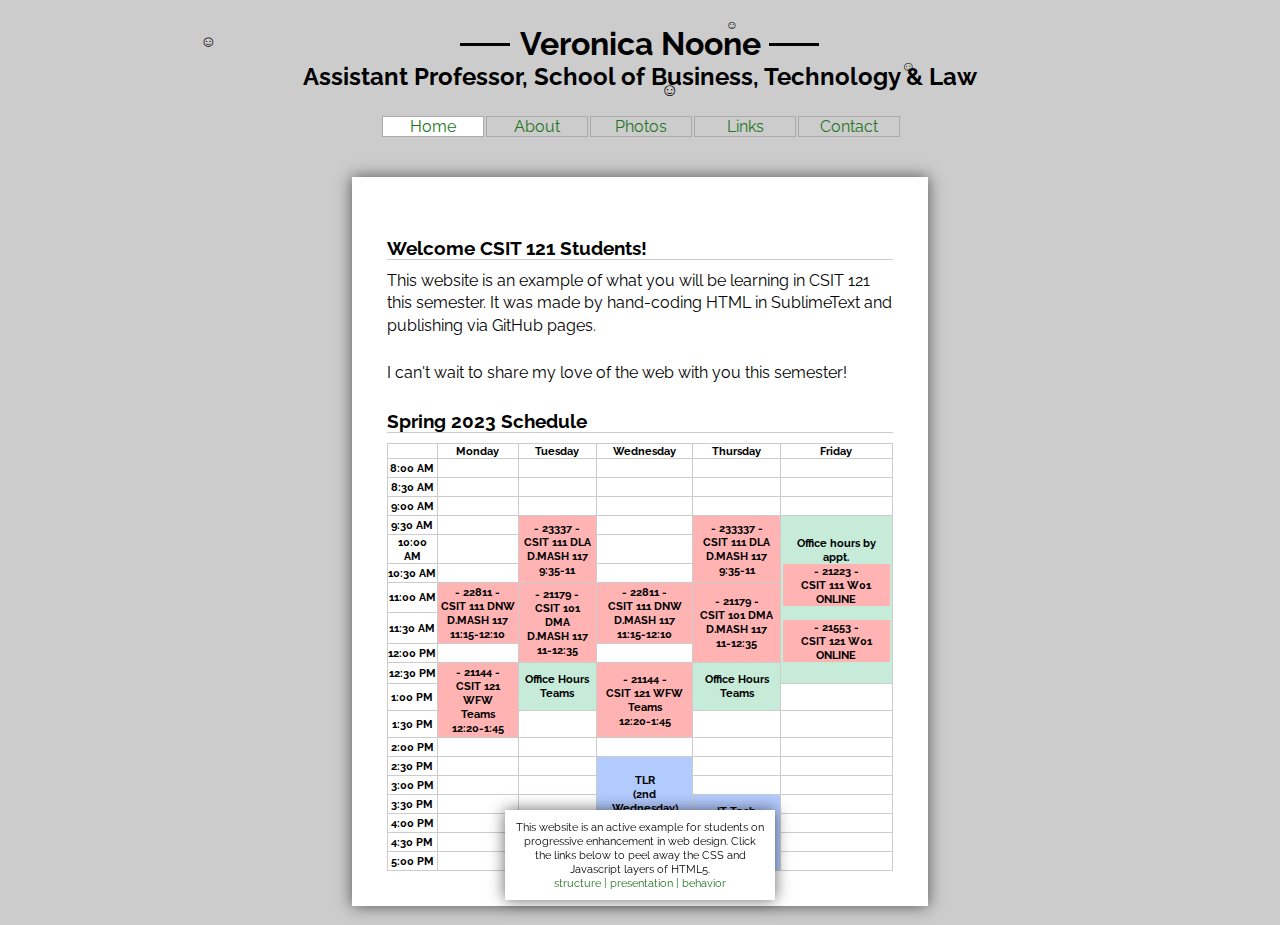
==== commit e57640ec: "Add files via upload" ====
--- a/index.html
+++ b/index.html
@@ -25,6 +25,11 @@
 </header>
 <section>
   <div class="fullpage">
+    <h3>Welcome CSIT 121 Students!</h3>
+    <p>This website is an example of what you will be learning in CSIT 121 this semester. It was made by hand-coding HTML in SublimeText and publishing via GitHub pages. </p>
+
+    <p>I can't wait to share my love of the web with you this semester!</p>
+
  <h3>Spring 2023 Schedule</h3>
 <table class="scheduletable" border="1px" width="100%">
 <tbody>
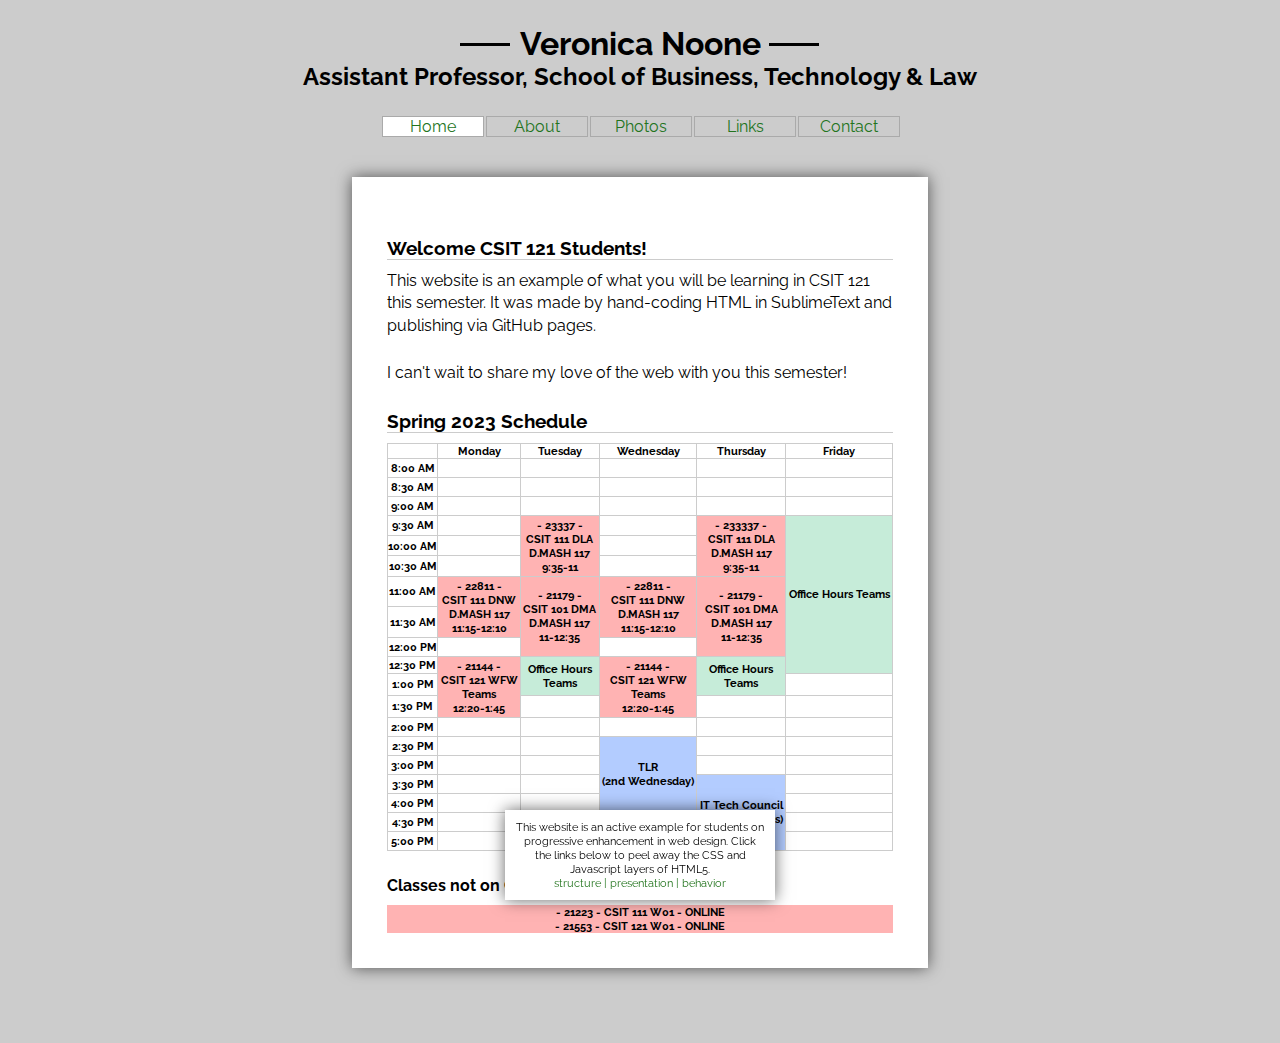
==== commit 169a7a7a: "Add files via upload" ====
--- a/index.html
+++ b/index.html
@@ -71,9 +71,8 @@
 <td class="inclass" rowspan="3">- 23337 -<br> CSIT 111 DLA<br> D.MASH 117<br> 9:35-11</td>
 <td>&nbsp;</td>
 <td class="inclass" rowspan="3">- 233337 -<br> CSIT 111 DLA<br> D.MASH 117<br> 9:35-11</td>
-<td class="officehours" rowspan="7">Office hours by appt.
-<div class="inclass">- 21223 - <br> CSIT 111 W01<br> ONLINE</div><br>
-  <div class="inclass">- 21553 - <br> CSIT 121 W01<br> ONLINE</div>
+<td class="officehours" rowspan="7">Office Hours Teams
+
 </td>
 </tr>
 <tr>
@@ -170,6 +169,9 @@
 </tr>
 </tbody>
 </table>
+<h4>Classes not on Calender</h4>
+<div class="inclass notOneCalendar">- 21223 - CSIT 111 W01 - ONLINE <br>
+   - 21553 - CSIT 121 W01 - ONLINE</div>
   </div>
 </section>
 <footer>
--- a/style.css
+++ b/style.css
@@ -77,6 +77,11 @@
 	border-bottom: 1px solid #ccc;
 }
 
+section h4 {
+	margin: 25px auto 10px auto;
+
+}
+
 section p {
 	line-height: 1.4em;
 	margin-bottom: 20px;
@@ -117,7 +122,7 @@
 	padding: 35px;
 	width: 75%;
 	max-width: 700px;
-	margin: 15px;
+	margin: 15px 0 75px 0;
 	display: inline-block;
 	background-color: #fff;
 	box-sizing: border-box;
@@ -156,6 +161,10 @@
    background-color: #ffe0b3;
 }
 
+section .notOneCalendar {
+		font-size: 70%;
+}
+
 
 footer {
 	box-shadow: 0 0 15px rgba(0,0,0,0.6);
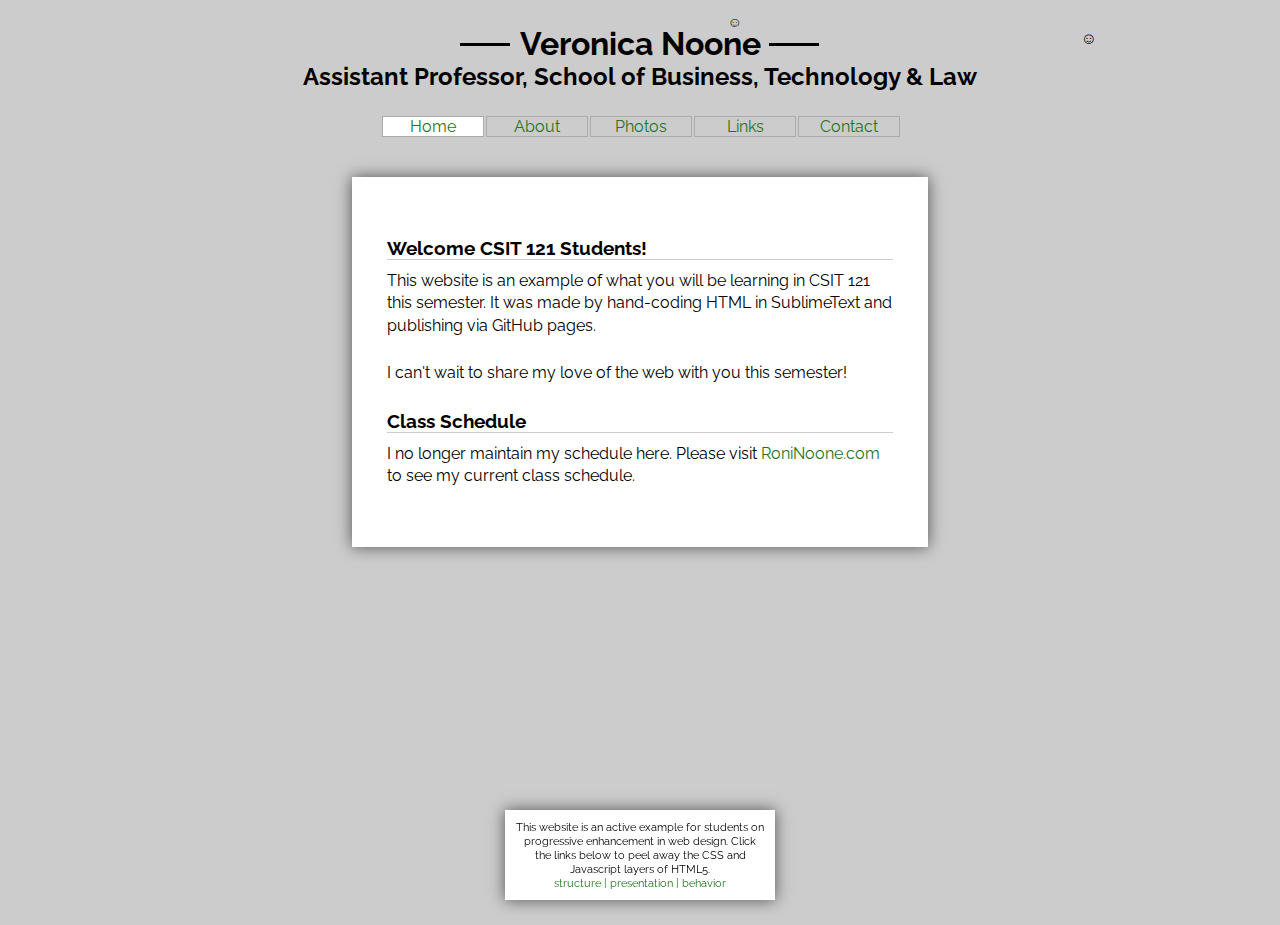
==== commit cdd3ffe4: "Update index.html" ====
--- a/index.html
+++ b/index.html
@@ -30,148 +30,10 @@
 
     <p>I can't wait to share my love of the web with you this semester!</p>
 
- <h3>Spring 2023 Schedule</h3>
-<table class="scheduletable" border="1px" width="100%">
-<tbody>
-<tr>
-<th>&nbsp;</th>
-<th>Monday</th>
-<th>Tuesday</th>
-<th>Wednesday</th>
-<th>Thursday</th>
-<th>Friday</th>
-</tr>
-<tr>
-<th>8:00 AM</th>
-<td>&nbsp;</td>
-<td>&nbsp;</td>
-<td>&nbsp;</td>
-<td>&nbsp;</td>
-<td>&nbsp;</td>
-</tr>
-<tr>
-<th>8:30 AM</th>
-<td>&nbsp;</td>
-<td>&nbsp;</td>
-<td>&nbsp;</td>
-<td>&nbsp;</td>
-<td>&nbsp;</td>
-</tr>
-<tr>
-<th>9:00 AM</th>
-<td>&nbsp;</td>
-<td>&nbsp;</td>
-<td>&nbsp;</td>
-<td>&nbsp;</td>
-<td>&nbsp;</td>
-</tr>
-<tr>
-<th>9:30 AM</th>
-<td>&nbsp;</td>
-<td class="inclass" rowspan="3">- 23337 -<br> CSIT 111 DLA<br> D.MASH 117<br> 9:35-11</td>
-<td>&nbsp;</td>
-<td class="inclass" rowspan="3">- 233337 -<br> CSIT 111 DLA<br> D.MASH 117<br> 9:35-11</td>
-<td class="officehours" rowspan="7">Office Hours Teams
+ <h3>Class Schedule</h3>
 
-</td>
-</tr>
-<tr>
-<th>10:00 AM</th>
-<td>&nbsp;</td>
-<td>&nbsp;</td>
-</tr>
-<tr>
-<th>10:30 AM</th>
-<td>&nbsp;</td>
-<td>&nbsp;</td>
-</tr>
-<tr>
-<th>11:00 AM</th>
-<td class="inclass" rowspan="2">- 22811 -<br> CSIT 111 DNW<br> D.MASH 117<br> 11:15-12:10</td>
-<td class="inclass" rowspan="3">- 21179 -<br> CSIT 101 DMA<br> D.MASH 117<br> 11-12:35</td>
-<td class="inclass" rowspan="2">- 22811 -<br> CSIT 111 DNW<br> D.MASH 117<br> 11:15-12:10</td>
-<td class="inclass" rowspan="3">- 21179 -<br> CSIT 101 DMA<br> D.MASH 117<br> 11-12:35</td>
-</tr>
-<tr>
-<th>11:30 AM</th>
-</tr>
-<tr>
-<th>12:00 PM</th>
-<td>&nbsp;</td>
-<td>&nbsp;</td>
-</tr>
-<tr>
-<th>12:30 PM</th>
-<td class="inclass" rowspan="3">- 21144 -<br> CSIT 121 WFW<br> Teams<br> 12:20-1:45</td>
-<td class="officehours" rowspan="2">Office Hours<br>Teams</td>
-<td class="inclass" rowspan="3">- 21144 -<br> CSIT 121 WFW<br> Teams<br> 12:20-1:45</td>
-<td class="officehours" rowspan="2">Office Hours<br>Teams</td>
-</tr>
-<tr>
-<th>1:00 PM</th>
-<td>&nbsp;</td>
-</tr>
-<tr>
-<th>1:30 PM</th>
-<td>&nbsp;</td>
-<td>&nbsp;</td>
-<td>&nbsp;</td>
-</tr>
-<tr>
-<th>2:00 PM</th>
-<th>&nbsp;</th>
-<td>&nbsp;</td>
-<td>&nbsp;</td>
-<td>&nbsp;</td>
-<td>&nbsp;</td>
-</tr>
-<tr>
-<th>2:30 PM</th>
-<td>&nbsp;</td>
-<td>&nbsp;</td>
-<td class="sitin" rowspan="4">TLR<br> (2nd Wednesday)</td>
-<td>&nbsp;</td>
-<td>&nbsp;</td>
-</tr>
-<tr>
-<th>3:00 PM</th>
-<th>&nbsp;</th>
-<td>&nbsp;</td>
-<td>&nbsp;</td>
-<td>&nbsp;</td>
-</tr>
-<tr>
-<th>3:30 PM</th>
-<th>&nbsp;</th>
-<td>&nbsp;</td>
-<td class="sitin" rowspan="4">IT Tech Council<br> (2nd Thursdays)</td>
-<td>&nbsp;</td>
-</tr>
-<tr>
-<th>4:00 PM</th>
-<td>&nbsp;</td>
-<td>&nbsp;</td>
-<td>&nbsp;</td>
-</tr>
-<tr>
-<th>4:30 PM</th>
-<td>&nbsp;</td>
-<td>&nbsp;</td>
-<td>&nbsp;</td>
-<td>&nbsp;</td>
-</tr>
-<tr>
-<th>5:00 PM</th>
-<td>&nbsp;</td>
-<td>&nbsp;</td>
-<td>&nbsp;</td>
-<td>&nbsp;</td>
-</tr>
-</tbody>
-</table>
-<h4>Classes not on Calender</h4>
-<div class="inclass notOneCalendar">- 21223 - CSIT 111 W01 - ONLINE <br>
-   - 21553 - CSIT 121 W01 - ONLINE</div>
+    <p>I no longer maintain my schedule here. Please visit <a href="http://RoniNoone">RoniNoone.com</a> to see my current class schedule. </p>
+ 
   </div>
 </section>
 <footer>
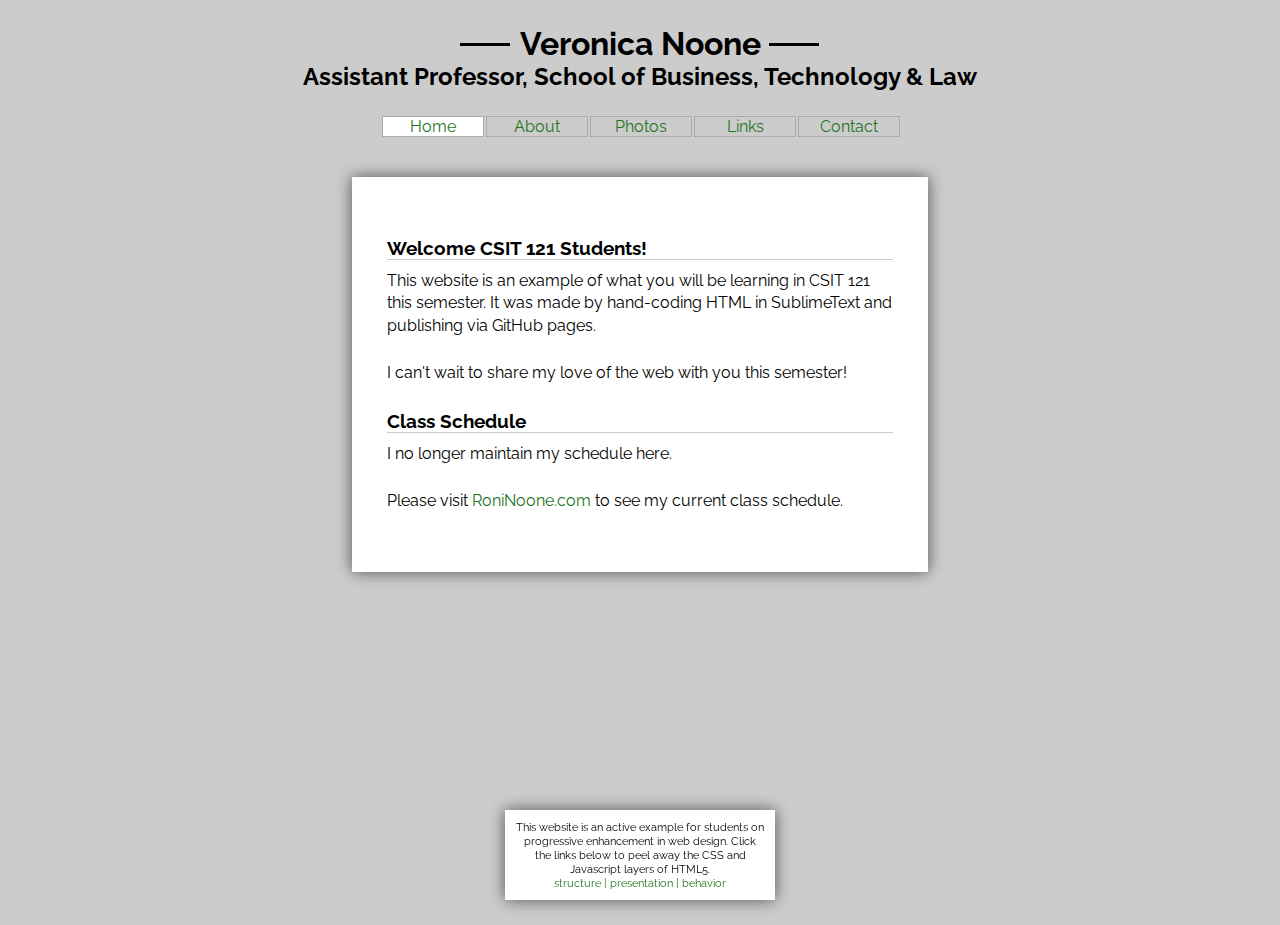
==== commit bf1731d3: "Update index.html" ====
--- a/index.html
+++ b/index.html
@@ -32,7 +32,8 @@
 
  <h3>Class Schedule</h3>
 
-    <p>I no longer maintain my schedule here. Please visit <a href="http://RoniNoone">RoniNoone.com</a> to see my current class schedule. </p>
+    <p>I no longer maintain my schedule here. </p>
+    <p>Please visit <a href="http://RoniNoone.com">RoniNoone.com</a> to see my current class schedule. </p>
  
   </div>
 </section>
